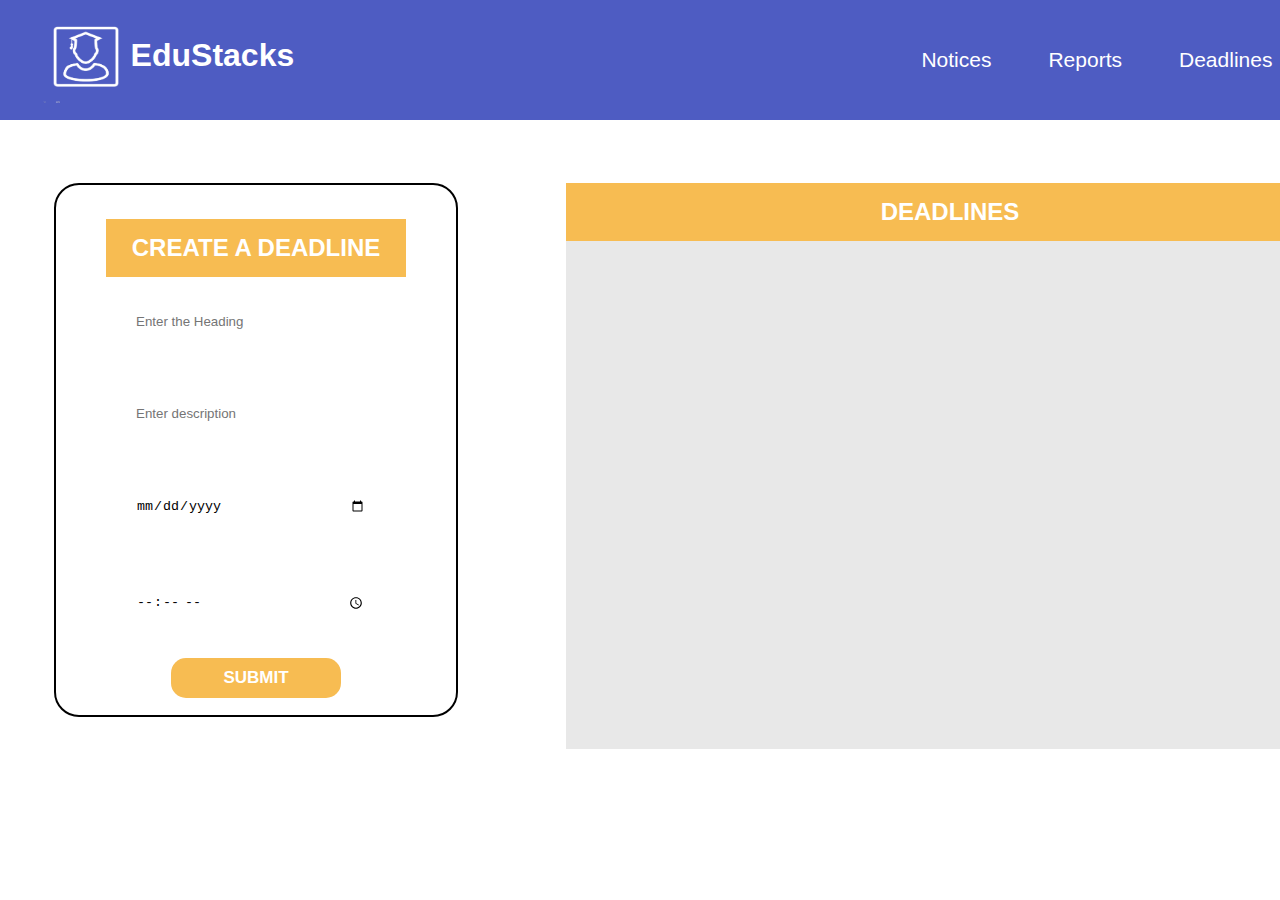
==== DeadLine.html @ 13f536b0 "FINAL" ====
<!DOCTYPE html>
<html lang="en">
<head>
    <meta charset="UTF-8">
    <meta http-equiv="X-UA-Compatible" content="IE=edge">
    <meta name="viewport" content="width=device-width, initial-scale=1.0">
    <link rel="stylesheet" href="style.css">
    <link rel="stylesheet" href="notice.css">
    <link rel="stylesheet" href="deadline.css">

    <link rel="stylesheet" href="https://cdnjs.cloudflare.com/ajax/libs/font-awesome/6.2.0/css/all.min.css" integrity="sha512-xh6O/CkQoPOWDdYTDqeRdPCVd1SpvCA9XXcUnZS2FmJNp1coAFzvtCN9BmamE+4aHK8yyUHUSCcJHgXloTyT2A==" crossorigin="anonymous" referrerpolicy="no-referrer" />
    <title>Portal</title>
</head>
<body>
    
    <div class="section-1">
        <div class="navbar">
            <div class="header-logo">
                <img src="logo-removebg-preview.png" alt="" width="90" height="90">
                <h1>EduStacks</h1>
                <!--<h1>Portal</h1>--->
            </div>
            <div class="header-tabs">
                <a href="" id="#aa">Notices </a>
                <a href="">Reports </a>
                <a href="">Deadlines </a>
                
            </div>
            <!--<div class="header-login">
                <a href="">Login</a>
                <button>Sign Up</button>
            </div>-->
        </div>
    </div>
    <div class="next-1">
        <form action="" class="form">
            <div class="heading">
            <h2 id ="createdeadline">CREATE A DEADLINE</h2>
        </div>
            <div class="form-boxes" id="formdeadline">
            <div class="form-box">
                <h3>Enter Heading:</h3>
                <input type="text" id="inputdeadline" name="Heading" placeholder="Enter the Heading" required>
            </div>
            <div class="form-box">
            <h3>Enter Description:</h3>
                <!--<input type="textbox" id="design" name="context" placeholder="Enter Description" required>-->
                <input type="text" id="inputdescription" placeholder="Enter description">
            </div>
            <div class="form-box">
                <h3>Enter Date of Submission:</h3>
                    <input type="date" id="inputdate" placeholder="month ">
                </div>
                <div class="form-box">
                    <h3>Enter Time of Submission:</h3>
                        <input type="time" id="inputtime" placeholder="Enter time">
                    </div>
            <div class="submit-box">
                
                    <button id="publish">Submit</button>
                </div>
            </div>
        </form>
        
        <div class="part-2">
            <div class="report">
                <div class="head">
                    <h2>DEADLINES</h2>
                </div>
    
                <div id="parentdeadline">
 

                    <!--<div id="header">
                    
                    <h3>Heading</h3>
                    <p>Hey! I m Abbas</p>
                    
                    </div>

                    <div id="timer">
                        <p>TIMER</p>
                    </div>-->
                </div>

            </div>
        </div>
    
    </div>
    <script src="deadline.js"></script>
</body>
</html>
---- style.css ----
*{
    padding: 0;
    margin: 0;
    box-shadow: none;
    
}
body{
    font-family:Arial, Helvetica, sans-serif;
}
.section-1{
    background-color: #4e5cc2;  
}
.navbar{
    display: flex;
    align-items: center;
    padding: 15px;
    
    animation: sec1-anim 0.7s ease-in-out;
    
}
/*.navbar::before
{
    content:"";
    /*background-color: #211b1b;
    position: absolute;
    height: 100%;
    width: 100%;
    /*z-index: -1;
    opacity: 0.66;
}*/



@keyframes sec1-anim {
    from{
        opacity: 0;
    }
    to{
        opacity: 1;
    }
    
}
.header-logo{
margin-left: 2vw;
text-align: center;
align-items: center;
justify-content: center;
display: flex;
}

.header-logo h1{
    margin-bottom: 10px;
}
.navbar h1,a{
    color: #ffffff;
}
.header-tabs{
    align-items: center;
    text-align: center;
    padding-left:15vw;
}
.header-tabs a{
  
    text-decoration: none;
    padding-left: 4vw;
    font-size:21px;
    
    
    
}
.header-tabs a:hover{
    color: yellow;
}

.header-login{
    padding-left: 17vw;
}
.header-login a{
    text-decoration: none;
    font-size:21px;
}

.header-login button{
    margin-left: 30px;
    font-size: 15px;
    padding-left: 30px;
    padding-right: 30px;
    padding-top: 7px;
    padding-bottom: 7px;
    border: none;
    border-radius: 15px;
}


.head-box button:hover{
 cursor: pointer;
 font-weight: bold;
 color: #4e5cc2;
 background-color: white;
}


/*Section-2*/
.section-2{
    background-color: #4e5cc2;
    align-items: center;
    padding: 30px;
    padding-bottom: 163px;
    padding-left: 0;
    padding-right: 0;
    animation: sec1-anim 0.7s ease-in-out;  
    position: relative;  
}
.head-box button{
    z-index: -1;
}
.header-login a:hover{
    color: yellow;
}
.header-login button:hover{
    transform: scale(1.2);
    cursor: pointer;
    transition-delay: 0.1s;
}
/*.section-2::before
{
    content:"";
    background:url("backimagcurves-removebg-preview.png") no-repeat center center/cover;
    position: absolute;
    height: 100%;
    width: 100%;
    z-index: 1;
    opacity: 0.9;    
}*/
.curve{
    position: absolute;
  top: -0.5%;
 
    
}
.curve img{
    z-index: -1;
}

.divbox{
    display: flex;
    
 
}
.head-box{
    
    margin-left: 9vw;
    margin-top: 9vh;
    
}
.head-box h1{
    font-size: 50px;
    color: whitesmoke;
    padding-bottom: 30px;
    animation: headbox-anim 1s ease-in-out;
}
@keyframes headbox-anim {
    0%{
        transform: skewX(53deg) translateX(-500px);    
       }
    100%{
        transform: skew(0deg);
       }
    
}
.head-box p{
    font-size: 20px;
    color: white;
    padding-bottom: 40px;
    animation: headbox-anim 1.3s ease-in-out;
}
.head-box button{
    font-size: 15px;
    text-transform: uppercase;
    color: white;
    border: 1px solid white;
    border-radius: 25px;
    background-color: #4e5cc2;
    padding: 15px 35px 15px 35px;
    animation: img-anim 2s ease-in;
}
@keyframes img-anim {
    from{
        opacity: 0;
    }
    to{
        opacity: 1;
    }
}
.image-box{
    margin-left: 5vw;
    animation: img-anim 2s ease-in;
}
.section-3
{
    padding: 5vw 0 2vw 0;
    display: flex;
    background-color: #f8f9f9;
    
}
.curve3{
    position: absolute;
    top: 123%;
    z-index: -1;
}
.btn:hover{

    color: #009ffd;
    background-color: white;
}
.content-box{
    display: flex;
    padding-left: 5vw;
    position: relative;
}
.content-box-2
{
    margin-left: 5vh;
    margin-top: 5vh;
}

#Box1:hover{
    transform: scale(1.1);
    color: transparent;
    background-image: url('notice.png') ;  
    background-repeat: no-repeat;
   background-size: 100% 100%;
   cursor: pointer;
   
}
#Box2:hover{
    transform: scale(1.1);
    color: transparent;
    background-image: url('Academic.png') ;  
    background-repeat: no-repeat;
   background-size: 100% 100%;
   cursor: pointer;
}
#Box3:hover{
    transform: scale(1.1);
    color: transparent;
    background-image: url('Schedule.jpg') ;  
    background-repeat: no-repeat;
   background-size: 100% 100%;
   cursor: pointer;
}
#Box4:hover{
    transform: scale(1.1);
    color: transparent;
    background-image: url('Activity.jpg') ;  
    background-repeat: no-repeat;
   background-size: 100% 100%;
   cursor: pointer;
}
#Box1, #Box2, #Box3, #Box4{
    transition: transform 0.5s;
    margin-bottom: 45px;
    height: 290px;
    width: 250px;
    border: none;
    border-radius: 10px;
    color: white;
    font-size: 25px;
    box-shadow: rgba(0, 0, 0, 0.3) 0px 19px 38px, rgba(0, 0, 0, 0.22) 0px 15px 12px;
}
.writediv{
    margin-left: 7vw;
    align-items: center;
    padding-top: 23vh;
    justify-content: center;
}
.writeup{
    align-items: center;
    
}
.btn{
    padding: 15px 35px 15px 35px;
    font-size: 20px;
    border: none;
    border-radius: 25px;
    color: white;
    background-color: #4e5cc2;
    z-index: 1000;
    
}
.btn:hover{
    cursor: pointer;
    background-color: white;
}

#pre-loader
{
    background: #fff url(./preloader.gif) no-repeat center;
    position: fixed;
    height: 100vh;
    width: 100%;
    z-index: 100;    
}

/*section-4*/

#section4{
    margin-top: 100px;
    display:grid;
    grid-template-columns: 1fr 1fr;
    text-align: right;
    align-items:center;
    grid-gap: 50px;
}

/*#section4 div{
    background-color:#ffb200;
    
}*/

#perfect{
    font-size: 50px;
}

#perfectpara{
    margin-top: 40px;
    color: gray;
    white-space: wrap;
    font-size: 20px;
    /*width: 500px;*/
}

#learnmore{
    height: 49px;
    padding-left: 37px;
    padding-right: 37px;
    border:none;
    background-color:rgb(78,88,178);
    color:white;
    font-size:15px;
    border-radius: 25px;
    margin-top: 40px;
}

#teacherstudent{
    vertical-align: top;
    margin-left: 50px;
}

/*section-5*/
#section5
{
    margin-top: 20px;
    display:grid;
    grid-template-columns: 1fr 1fr;
    align-items: center;
    grid-gap: 50px;
}

#teacherstudent1{
    vertical-align: top;
    margin-left: 12vw;
    width: 630px;
}

.getstarted{
    border: 1px solid black;
    margin: 100px;
    padding: 0;
    border-radius: 25px;
    display:flex;   
    align-items:center;
    background: linear-gradient(135deg,#2a2a72,#009ffd );
    -webkit-backdrop-filter: blur(20px);
    backdrop-filter: blur(20px);
    box-shadow:0 0px 32px 0 rgba(0,0,0,0.37);
    border: none; 
    height: 200px;
    justify-content: center;
}

.getstarted h1{
    flex: 1;
    color:  white;
    font-weight: 700;
    font-size: 40px;
    /*background-image: linear-gradient(to right,yellow,gold); */
    border-radius: 10px;
    padding: 10px 10px 10px 10px;
    margin-left: 60px;
}

.getstartedbuttons{
    display:grid;
    grid-template-columns: 1fr 1fr;
    grid-gap: 60px;
    margin-right: 130px;
}

.getstartedbuttons button{
    padding-left: 10px;
    padding-right: 10px;
    height:60px;
    width: 170px;
    color: black;
    border-radius: 30px;
    font-weight: bold;
    font-size: 15px;
    letter-spacing: 2px;
    border:none;
    cursor: pointer;
    background: linear-gradient(to right,yellow,gold);
    transition: transform 0.3s;
}

.getstartedbuttons button:hover{
    transform: scale(1.1);  
}

.getstartedbuttons button:active{
    opacity: 0.7;
}

#learnmore a{
    text-decoration: none;
}
---- notice.css ----
*{
    padding: 0;
    margin: 0;
}

body{
    margin-bottom: 70px;
}
.next-1{
    display: flex;
}
.header-tabs{
    margin-left: 30vw;
    white-space: nowrap;
    margin-right:40px;
}
#design{
    margin-top:7px ;
}

#inputsubject{
    border: 1px solid black;
}
.form{
   
    width: 400px;
    height: 530px;
    /*background-image:linear-gradient(75deg,rgb(35, 35, 255),#4e5cc2);*/
    border: 2px solid black;
    margin: 7vh 6vh 0vh 6vh;
    border-radius: 25px;
}
.form h2{
    background-color: #f7bc52;
    color: white;
    text-align: center;
    padding: 15px;
}

.heading{
    /*max-width: 325px;*/
    margin-left: 30px;
    margin-right: 30px;
    padding: 25px 20px 10px 20px;
    margin-top: 20px;
}

.form-boxes{
    margin: 30px 35px 30px 35px;
    /*background-color: lightgrey;*/
}
.form-box{
    padding: 35px 35px 0 35px;
    color: #4e5cc2;
}

.form-box h3{
    color: white;

}
input
{
    align-items: center;
    border: none;
    border-radius: 3px;
    width: 230px;
    padding: 10px;
}


.submit-box button{
    align-items: center;
    border: none;
    border-radius: 3px;
    width: 230px;
    padding: 10px;
    align-items: center;
    text-align: center;
    margin: 35px 80px 40px 80px;
    width: 170px;
    background-color: #f7bc52;
    color: white;     
    border: none;
   text-transform: uppercase;
    font-weight: bold;
    border-radius: 15px;
    font-size: 17px;
}

#submit{
    height: 60px;
}
.submit-box button:hover{
    cursor: pointer;
    background-color: #f1ac2a;
}

#inputcontent{
    padding: 5px;
    margin-top: 7px;
    border: 1px solid black;
    border-radius: 3px;
}



/*part-02*/
.report{
    background-color: #E8E8E8;
    width: 60vw;
    min-height: 530px;
    margin: 7vh 6vh 0vh 6vh;
   /*background-image: url(mathsigns.png);*/
   background-position: center;
   background-image: contain;
   background-size: 100%;
    
}

/* #notices::-webkit-scrollbar {
    width: 10px;
  }
  
  /* Track */
  #notices::-webkit-scrollbar-track {
    background: #f1f1f1; 
  }
   
  /* Handle */
  #notices::-webkit-scrollbar-thumb {
    background: #888; 
  }
  
  /* Handle on hover */
  #notices::-webkit-scrollbar-thumb:hover {
    background: #555; 
  }
   */

.head{
    
        padding: 25px 20px 10px 20px;
        backdrop-filter: blur(20px);
    box-shadow:0 8px 32px 0 rgba(0,0,0,0.37);
    border: none;
    
}
.head h2{
    background-color: #f7bc52;
    color: white;
    text-align: center;
    padding: 15px;
}
#notices{
  /*margin-top: 3vh;*/
  margin:4px, 4px;
                padding:4px;
                /*background-color: green;*/
                width: 99%;
                height: 530px;
                overflow-x: hidden;
                overflow-y: auto;
                text-align:justify;
}
#notices h3{
padding-bottom: 7px;
}

#notices div{
    /*background: linear-gradient(135deg,rgba(255,255,255,0.1),rgba(255,255,255,0));
    -webkit-backdrop-filter: blur(20px);
    backdrop-filter: blur(10    px);
    box-shadow:0 8px 32px 0 rgba(0,0,0,0.37);
    border: 1px solid black;*/
    background-color: #3a4590;
    color: white;
    margin-top: 10px;
    margin-bottom: 10px;    
}

#update{
    background-color: white;
    margin: 1vh 4vw 1vh 4vw;
   /* background-color: white;*/
    padding: 17px;
}

#inputcontent{
    height: 16px;
    margin-top: 0;
    padding:10px;
}
---- deadline.css ----
*{
    padding: 0;
    margin: 0;
}

#createdeadline{
    margin-top: -3.6%;
}
#formdeadline{
    margin-top: -10%;
}
#deadlines{
    display: flex;
    /*padding: 20px;*/
    background-color: #3a4590;
    margin-top: 10px;
    margin-left: 15px;
    align-items: center;
    color: white;
    margin-right: 15px;
    justify-content: space-between;
    margin-left: 50px;
    margin-right: 50px;
    padding-top: 20px;
    padding-bottom: 20px; 
}

#parentdeadline{

    margin:4px, 4px;
                padding:4px;
                
                width: 98%;
                height: 500px;
                overflow-x: hidden;
                overflow-y: auto;
                text-align:justify;
}

#header{
    margin-left: 20px;
}
#timer{
    background-color: #f7bc52;
    padding: 15px;
    margin-right: 20px;
    width: 80px;
    text-align: center;
    font-weight: 600;
}
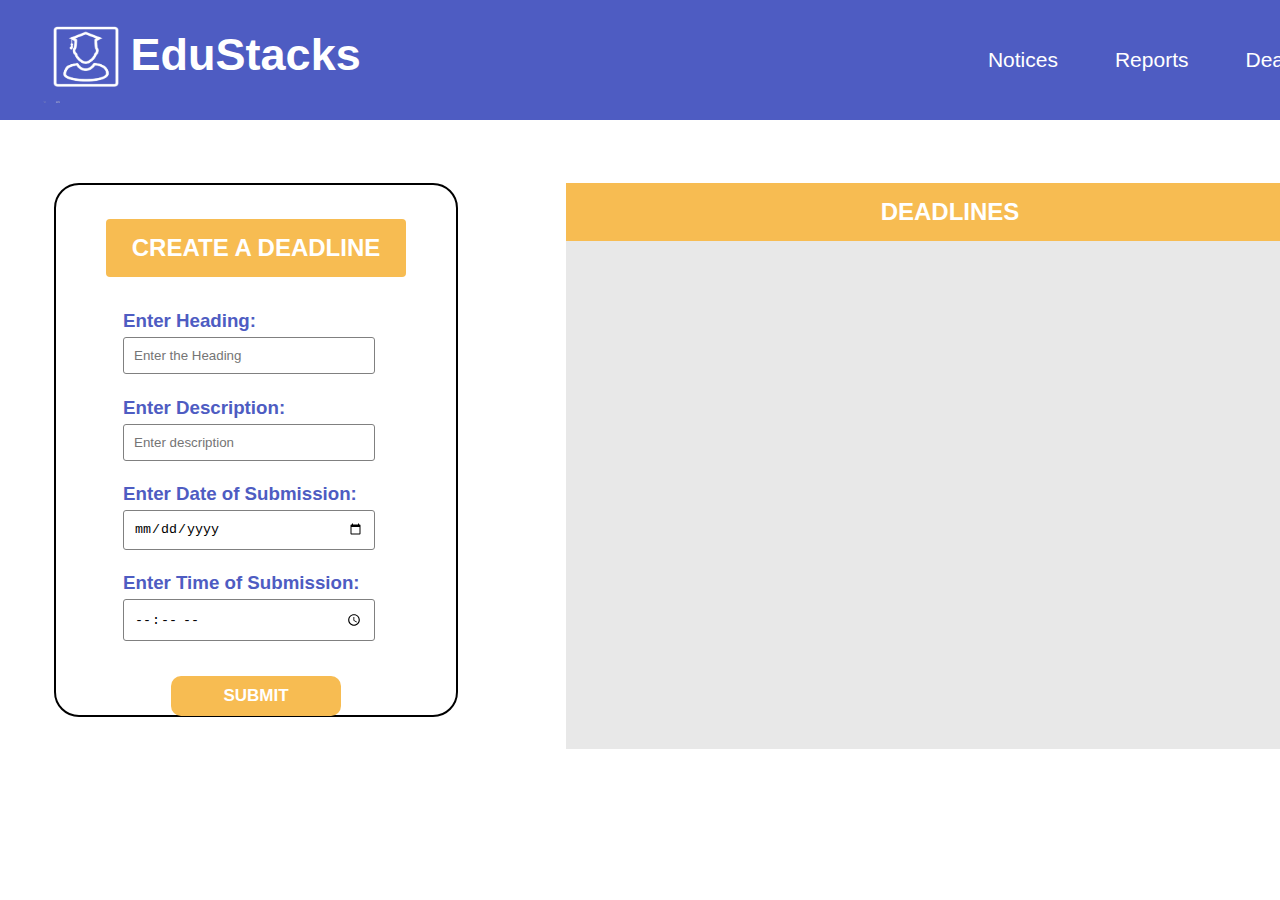
==== commit 817ab683: "om final" ====
--- a/DeadLine.html
+++ b/DeadLine.html
@@ -17,13 +17,13 @@
         <div class="navbar">
             <div class="header-logo">
                 <img src="logo-removebg-preview.png" alt="" width="90" height="90">
-                <h1>EduStacks</h1>
+                <h1><a href="index.html" style="text-decoration: none;">EduStacks</a></h1>
                 <!--<h1>Portal</h1>--->
             </div>
             <div class="header-tabs">
-                <a href="" id="#aa">Notices </a>
-                <a href="">Reports </a>
-                <a href="">Deadlines </a>
+                <a href="Notice.html" id="#aa">Notices </a>
+                <a href="report.html">Reports </a>
+                <a href="DeadLine.html">Deadlines </a>
                 
             </div>
             <!--<div class="header-login">
@@ -38,20 +38,20 @@
             <h2 id ="createdeadline">CREATE A DEADLINE</h2>
         </div>
             <div class="form-boxes" id="formdeadline">
-            <div class="form-box">
+            <div class="form-box" style="margin: 7vh 2.5vw 0 2.5vw; padding: 0;"> 
                 <h3>Enter Heading:</h3>
                 <input type="text" id="inputdeadline" name="Heading" placeholder="Enter the Heading" required>
             </div>
-            <div class="form-box">
+            <div class="form-box" style="margin: 2.5vh 2.5vw 0 2.5vw; padding: 0;">
             <h3>Enter Description:</h3>
                 <!--<input type="textbox" id="design" name="context" placeholder="Enter Description" required>-->
                 <input type="text" id="inputdescription" placeholder="Enter description">
             </div>
-            <div class="form-box">
+            <div class="form-box" style="margin: 2.5vh 2.5vw 0 2.5vw; padding: 0;">
                 <h3>Enter Date of Submission:</h3>
                     <input type="date" id="inputdate" placeholder="month ">
                 </div>
-                <div class="form-box">
+                <div class="form-box" style="margin: 2.5vh 2.5vw 0 2.5vw; padding: 0;">
                     <h3>Enter Time of Submission:</h3>
                         <input type="time" id="inputtime" placeholder="Enter time">
                     </div>
--- a/style.css
+++ b/style.css
@@ -50,6 +50,7 @@
 
 .header-logo h1{
     margin-bottom: 10px;
+    font-size: 45px;
 }
 .navbar h1,a{
     color: #ffffff;
@@ -150,11 +151,11 @@
 .head-box{
     
     margin-left: 9vw;
-    margin-top: 9vh;
+    margin-top: 16vh;
     
 }
 .head-box h1{
-    font-size: 50px;
+    font-size: 40px;
     color: whitesmoke;
     padding-bottom: 30px;
     animation: headbox-anim 1s ease-in-out;
@@ -210,8 +211,8 @@
 }
 .btn:hover{
 
-    color: #009ffd;
-    background-color: white;
+    color: #4e5cc2;;
+    
 }
 .content-box{
     display: flex;
@@ -283,8 +284,8 @@
     font-size: 20px;
     border: none;
     border-radius: 25px;
-    color: white;
-    background-color: #4e5cc2;
+    color: #4e5cc2;
+    background-color: white;
     z-index: 1000;
     
 }
--- a/notice.css
+++ b/notice.css
@@ -43,6 +43,10 @@
     margin-right: 30px;
     padding: 25px 20px 10px 20px;
     margin-top: 20px;
+    
+}
+.heading h2{
+    border-radius: 4px;
 }
 
 .form-boxes{
@@ -50,12 +54,13 @@
     /*background-color: lightgrey;*/
 }
 .form-box{
-    padding: 35px 35px 0 35px;
+    padding: 25px 35px 20px 35px;
     color: #4e5cc2;
 }
 
 .form-box h3{
-    color: white;
+    color: #4e5cc2;
+    padding-bottom: 5px;
 
 }
 input
@@ -83,7 +88,7 @@
     border: none;
    text-transform: uppercase;
     font-weight: bold;
-    border-radius: 15px;
+    border-radius: 10px;
     font-size: 17px;
 }
 
@@ -157,7 +162,7 @@
                 padding:4px;
                 /*background-color: green;*/
                 width: 99%;
-                height: 530px;
+                height: 430px;
                 overflow-x: hidden;
                 overflow-y: auto;
                 text-align:justify;
--- a/deadline.css
+++ b/deadline.css
@@ -24,13 +24,19 @@
     padding-top: 20px;
     padding-bottom: 20px; 
 }
+.form-box input{
+    border: 1px solid gray;
+}
+.form-box{
+    margin-top: 1vh;
+}
 
 #parentdeadline{
 
     margin:4px, 4px;
                 padding:4px;
                 
-                width: 98%;
+                width: 99%;
                 height: 500px;
                 overflow-x: hidden;
                 overflow-y: auto;
@@ -44,7 +50,8 @@
     background-color: #f7bc52;
     padding: 15px;
     margin-right: 20px;
-    width: 80px;
+    width: 84px;
+    
     text-align: center;
     font-weight: 600;
 }
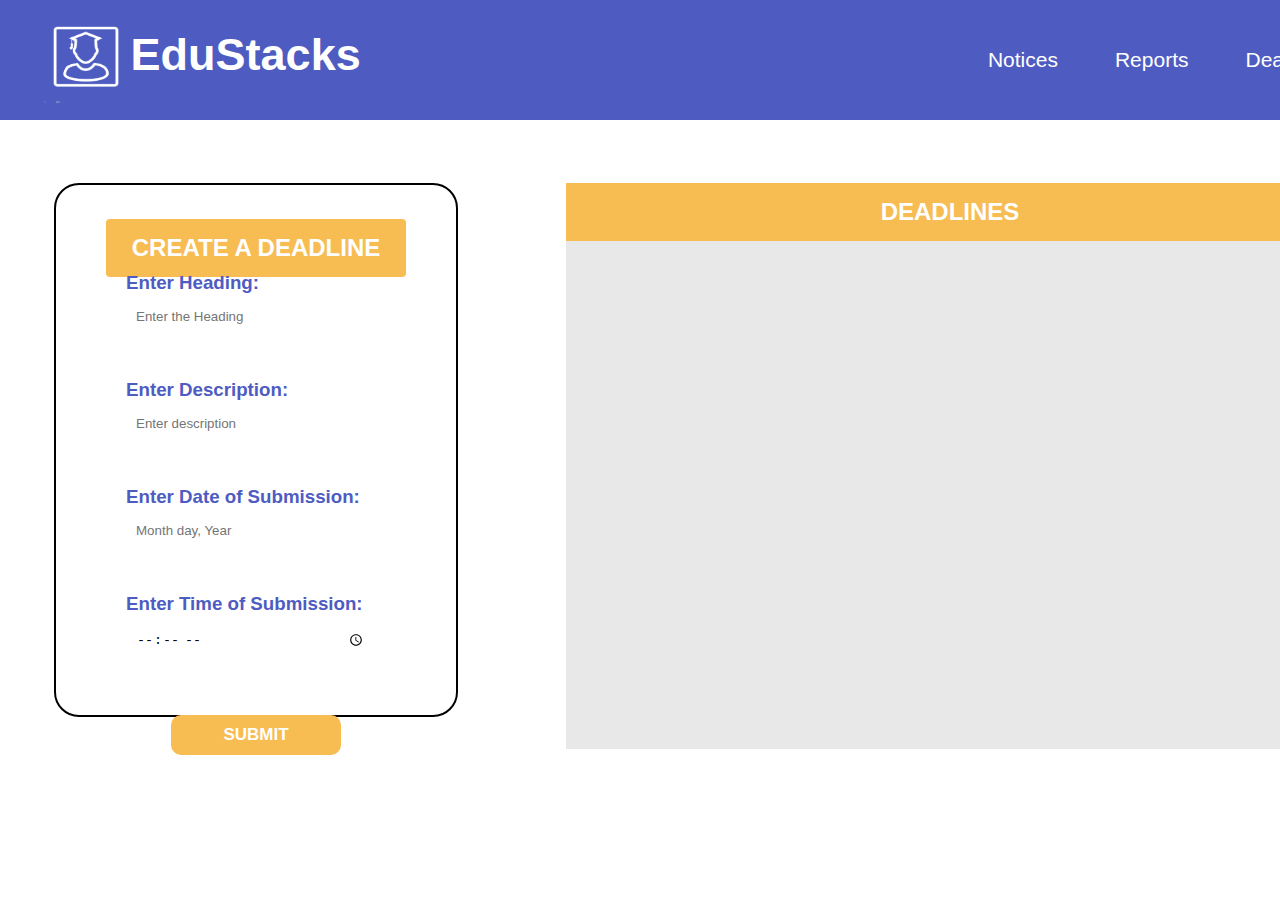
==== commit 264ba9f5: "last" ====
--- a/DeadLine.html
+++ b/DeadLine.html
@@ -17,13 +17,13 @@
         <div class="navbar">
             <div class="header-logo">
                 <img src="logo-removebg-preview.png" alt="" width="90" height="90">
-                <h1><a href="index.html" style="text-decoration: none;">EduStacks</a></h1>
+                <h1>EduStacks</h1>
                 <!--<h1>Portal</h1>--->
             </div>
             <div class="header-tabs">
-                <a href="Notice.html" id="#aa">Notices </a>
-                <a href="report.html">Reports </a>
-                <a href="DeadLine.html">Deadlines </a>
+                <a href="" id="#aa">Notices </a>
+                <a href="">Reports </a>
+                <a href="">Deadlines </a>
                 
             </div>
             <!--<div class="header-login">
@@ -38,20 +38,20 @@
             <h2 id ="createdeadline">CREATE A DEADLINE</h2>
         </div>
             <div class="form-boxes" id="formdeadline">
-            <div class="form-box" style="margin: 7vh 2.5vw 0 2.5vw; padding: 0;"> 
+            <div class="form-box">
                 <h3>Enter Heading:</h3>
                 <input type="text" id="inputdeadline" name="Heading" placeholder="Enter the Heading" required>
             </div>
-            <div class="form-box" style="margin: 2.5vh 2.5vw 0 2.5vw; padding: 0;">
+            <div class="form-box">
             <h3>Enter Description:</h3>
                 <!--<input type="textbox" id="design" name="context" placeholder="Enter Description" required>-->
                 <input type="text" id="inputdescription" placeholder="Enter description">
             </div>
-            <div class="form-box" style="margin: 2.5vh 2.5vw 0 2.5vw; padding: 0;">
+            <div class="form-box">
                 <h3>Enter Date of Submission:</h3>
-                    <input type="date" id="inputdate" placeholder="month ">
+                    <input type="text" id="inputdate" placeholder="Month day, Year">
                 </div>
-                <div class="form-box" style="margin: 2.5vh 2.5vw 0 2.5vw; padding: 0;">
+                <div class="form-box">
                     <h3>Enter Time of Submission:</h3>
                         <input type="time" id="inputtime" placeholder="Enter time">
                     </div>
--- a/deadline.css
+++ b/deadline.css
@@ -24,19 +24,13 @@
     padding-top: 20px;
     padding-bottom: 20px; 
 }
-.form-box input{
-    border: 1px solid gray;
-}
-.form-box{
-    margin-top: 1vh;
-}
 
 #parentdeadline{
 
     margin:4px, 4px;
                 padding:4px;
                 
-                width: 99%;
+                width: 98%;
                 height: 500px;
                 overflow-x: hidden;
                 overflow-y: auto;
@@ -50,9 +44,11 @@
     background-color: #f7bc52;
     padding: 15px;
     margin-right: 20px;
-    width: 84px;
-    
+    width: 80px;
     text-align: center;
     font-weight: 600;
+    font-size: 20px;
 }
+
+
   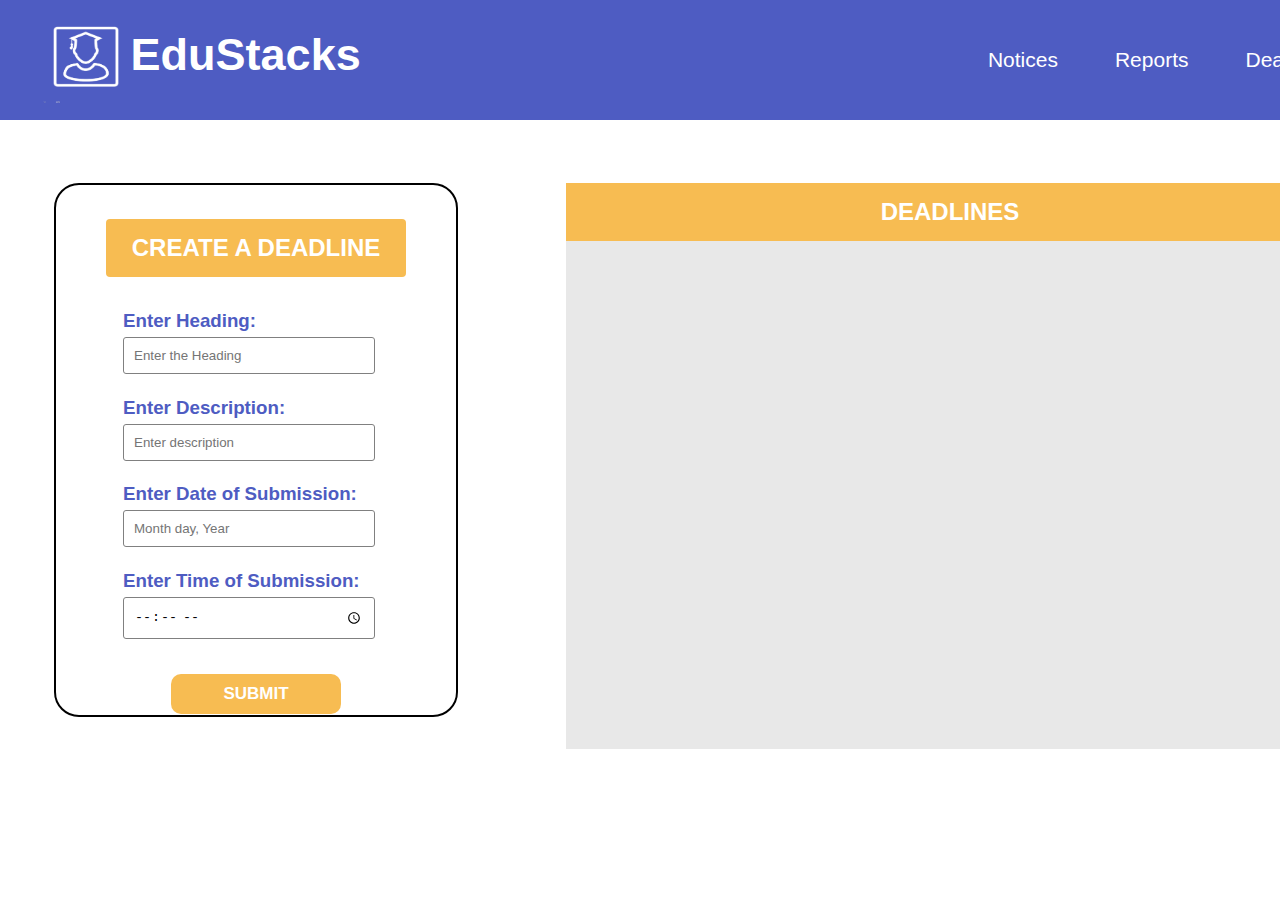
==== commit 09a8e42c: "Merge branch 'main' of https://github.com/Parthos5/CodeissanceHackathon" ====
--- a/DeadLine.html
+++ b/DeadLine.html
@@ -17,13 +17,13 @@
         <div class="navbar">
             <div class="header-logo">
                 <img src="logo-removebg-preview.png" alt="" width="90" height="90">
-                <h1>EduStacks</h1>
+                <h1><a href="index.html" style="text-decoration: none;">EduStacks</a></h1>
                 <!--<h1>Portal</h1>--->
             </div>
             <div class="header-tabs">
-                <a href="" id="#aa">Notices </a>
-                <a href="">Reports </a>
-                <a href="">Deadlines </a>
+                <a href="Notice.html" id="#aa">Notices </a>
+                <a href="report.html">Reports </a>
+                <a href="DeadLine.html">Deadlines </a>
                 
             </div>
             <!--<div class="header-login">
@@ -38,20 +38,20 @@
             <h2 id ="createdeadline">CREATE A DEADLINE</h2>
         </div>
             <div class="form-boxes" id="formdeadline">
-            <div class="form-box">
+            <div class="form-box" style="margin: 7vh 2.5vw 0 2.5vw; padding: 0;"> 
                 <h3>Enter Heading:</h3>
                 <input type="text" id="inputdeadline" name="Heading" placeholder="Enter the Heading" required>
             </div>
-            <div class="form-box">
+            <div class="form-box" style="margin: 2.5vh 2.5vw 0 2.5vw; padding: 0;">
             <h3>Enter Description:</h3>
                 <!--<input type="textbox" id="design" name="context" placeholder="Enter Description" required>-->
                 <input type="text" id="inputdescription" placeholder="Enter description">
             </div>
-            <div class="form-box">
+            <div class="form-box" style="margin: 2.5vh 2.5vw 0 2.5vw; padding: 0;">
                 <h3>Enter Date of Submission:</h3>
                     <input type="text" id="inputdate" placeholder="Month day, Year">
                 </div>
-                <div class="form-box">
+                <div class="form-box" style="margin: 2.5vh 2.5vw 0 2.5vw; padding: 0;">
                     <h3>Enter Time of Submission:</h3>
                         <input type="time" id="inputtime" placeholder="Enter time">
                     </div>
--- a/deadline.css
+++ b/deadline.css
@@ -24,13 +24,19 @@
     padding-top: 20px;
     padding-bottom: 20px; 
 }
+.form-box input{
+    border: 1px solid gray;
+}
+.form-box{
+    margin-top: 1vh;
+}
 
 #parentdeadline{
 
     margin:4px, 4px;
                 padding:4px;
                 
-                width: 98%;
+                width: 99%;
                 height: 500px;
                 overflow-x: hidden;
                 overflow-y: auto;
@@ -44,7 +50,8 @@
     background-color: #f7bc52;
     padding: 15px;
     margin-right: 20px;
-    width: 80px;
+    width: 84px;
+    
     text-align: center;
     font-weight: 600;
     font-size: 20px;
